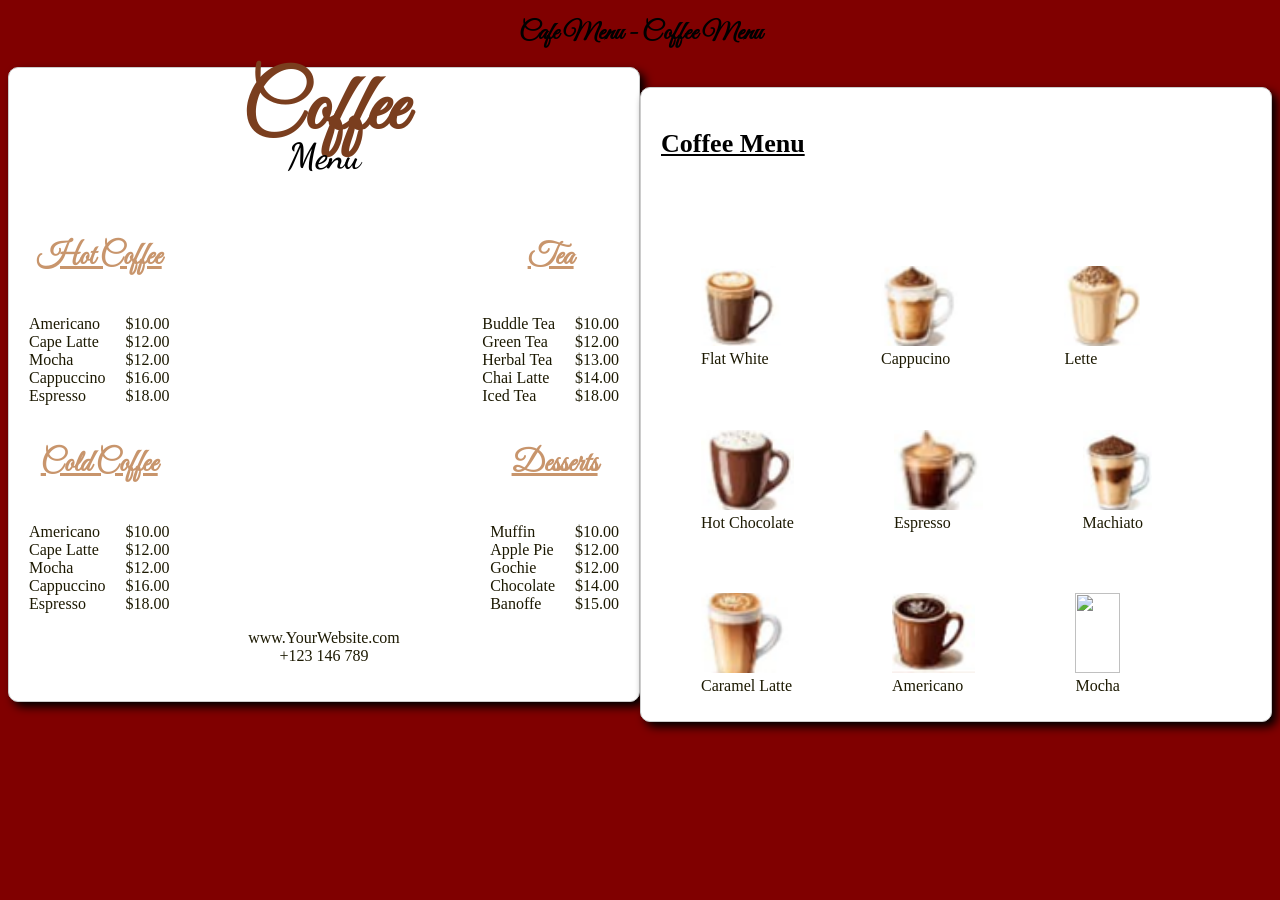
==== coffee.html @ e01375e5 "uploaded initial version" ====
<!DOCTYPE html>
<html>
<head>
	<meta charset="utf-8">
	<meta name="viewport" content="width=device-width, initial-scale=1">
	<title>Coffee Menu</title>
	<link href="https://fonts.googleapis.com/css2?family=Great+Vibes&family=Dancing+Script:wght@700&display=swap" rel="stylesheet">
	<style>
		body {
			background-color: #800000;
			color: #1c1902;
		}
	 section {
	  width: 50%;
      padding: 20px;
      border: 1px solid #ccc;
      border-radius: 10px;
      background-color: white;
      box-shadow: 5px 5px 10px rgba(0, 0, 0, 1.0);
		}
		main {
			display: flex;
			justify-content: space-between;
		}
		.menu {
			display: flex;
			justify-content: space-between;
			gap: 20px;
		}
		h4 {
			text-align: center;
			color: #c8956c;
			font-family: 'Great Vibes', cursive;
			text-decoration: underline;
			font-size: 30px;

		}
		h2 {
			text-align: center;
			color: #6b3a1f;
			font-family:'Palatino Linotype', Palatino, serif;
			font-size: 24px;
		}
		h1 {
			text-align: center;
			color: black;
			font-size: 26px;
			font-family: 'Great Vibes', cursive;

		}
		.footer {
			text-align: center;
		}
		span {
			font-family:  'Book Antiqua', Palatino, serif;
		}
		.side {
			display: flex;
			justify-content: space-between;
		}
		.two {
			display: flex;
			flex-wrap: wrap;
			gap: 20px;
			position: relative;
			top: 20px;
		}
		.photo img{
			width: 100%;
			height: 80px;
			object-fit: cover;
		}
		.black {
			font-weight: bold;
			color: black;
			text-decoration: underline;
			font-size: 26px;
		}
		.normal {
  font-family: 'Great Vibes', cursive;
  font-size: 80px;
  color: #7a3e1e;
  line-height: 0;
}
.italic {
  font-family: 'Dancing Script', cursive;
  font-size: 36px;  
  letter-spacing: 0;
  color: black;
}
</style>
</head>
<body>
	<h1>Cafe Menu - Coffee Menu</h1>

<main>
	<section>
		<h2> <span class="normal">Coffee </span><br> <span class="italic">Menu</span></h2>

		<article class="side">
			<article>
				<h4>Hot Coffee</h4>
				<div class="menu">
					<span>Americano</span>
					<span>$10.00</span>
				</div>
				<div class="menu">
					<span>Cape Latte</span>
					<span>$12.00</span>
				</div>
				<div class="menu">
					<span>Mocha</span>
					<span>$12.00</span>
				</div>
				<div class="menu">
					<span>Cappuccino</span>
					<span>$16.00</span>
				</div>
				<div class="menu">
					<span>Espresso</span>
					<span>$18.00</span>
				</div>
			</article>

			<article>
				<h4>Tea</h4>
				<div class="menu">
					<span>Buddle Tea</span>
					<span>$10.00</span>
				</div>
				<div class="menu">
					<span>Green Tea</span>
					<span>$12.00</span>
				</div>
				<div class="menu">
					<span>Herbal Tea</span>
					<span>$13.00</span>
				</div>
				<div class="menu">
					<span>Chai Latte</span>
					<span>$14.00</span>
				</div>
				<div class="menu">
					<span>Iced Tea</span>
					<span>$18.00</span>
				</div>
			</article>



		</article>

		<article class="side">
			
			<article>
				<h4>Cold Coffee</h4>
				<div class="menu">
					<span>Americano</span>
					<span>$10.00</span>
				</div>
				<div class="menu">
					<span>Cape Latte</span>
					<span>$12.00</span>
				</div>
				<div class="menu">
					<span>Mocha</span>
					<span>$12.00</span>
				</div>
				<div class="menu">
					<span>Cappuccino</span>
					<span>$16.00</span>
				</div>
				<div class="menu">
					<span>Espresso</span>
					<span>$18.00</span>
				</div>
			</article>


			<article>
				<h4>Desserts</h4>
				<div class="menu">
					<span>Muffin</span>
					<span>$10.00</span>
				</div>
				<div class="menu">
					<span>Apple Pie</span>
					<span>$12.00</span>
				</div>
				<div class="menu">
					<span>Gochie</span>
					<span>$12.00</span>
				</div>
				<div class="menu">
					<span>Chocolate</span>
					<span>$14.00</span>
				</div>
				<div class="menu">
					<span>Banoffe</span>
					<span>$15.00</span>
				</div>
			</article>
		</article>

		<p class="footer">www.YourWebsite.com <br> +123 146 789</p>
	</section>

	<section class="two">
		<h2 class="black"> Coffee Menu </h2>
		<article class="two">
		<div class="photo">
		<figure>
			<img src="flat.png">
			<figcaption>Flat White</figcaption>
		</figure>	
		</div>
		<div class="photo">
		<figure>
			<img src="capp.png">
			<figcaption>Cappucino</figcaption>
		</figure>	
		</div>
		<div class="photo">
		<figure>
			<img src="lette.png">
			<figcaption>Lette</figcaption>
		</figure>	
		</div>
		<div class="photo">
		<figure>
			<img src="f.png">
			<figcaption>Hot Chocolate</figcaption>
		</figure>	
		</div>
		<div class="photo">
		<figure>
			<img src="es.png">
			<figcaption>Espresso</figcaption>
		</figure>	
		</div>
		<div class="photo">
		<figure>
			<img src="ma.png">
			<figcaption>Machiato</figcaption>
		</figure>	
		</div>
		<div class="photo">
		<figure>
			<img src="cara.png">
			<figcaption>Caramel Latte</figcaption>
		</figure>	
		</div>
		<div class="photo">
		<figure>
			<img src="am.png">
			<figcaption>Americano</figcaption>
		</figure>	
		</div>
		<div class="photo">
		<figure>
			<img src="Mocho.png">
			<figcaption>Mocha</figcaption>
		</figure>	
		</div>
		</article>
	</section>
</main>
</body>
</html>
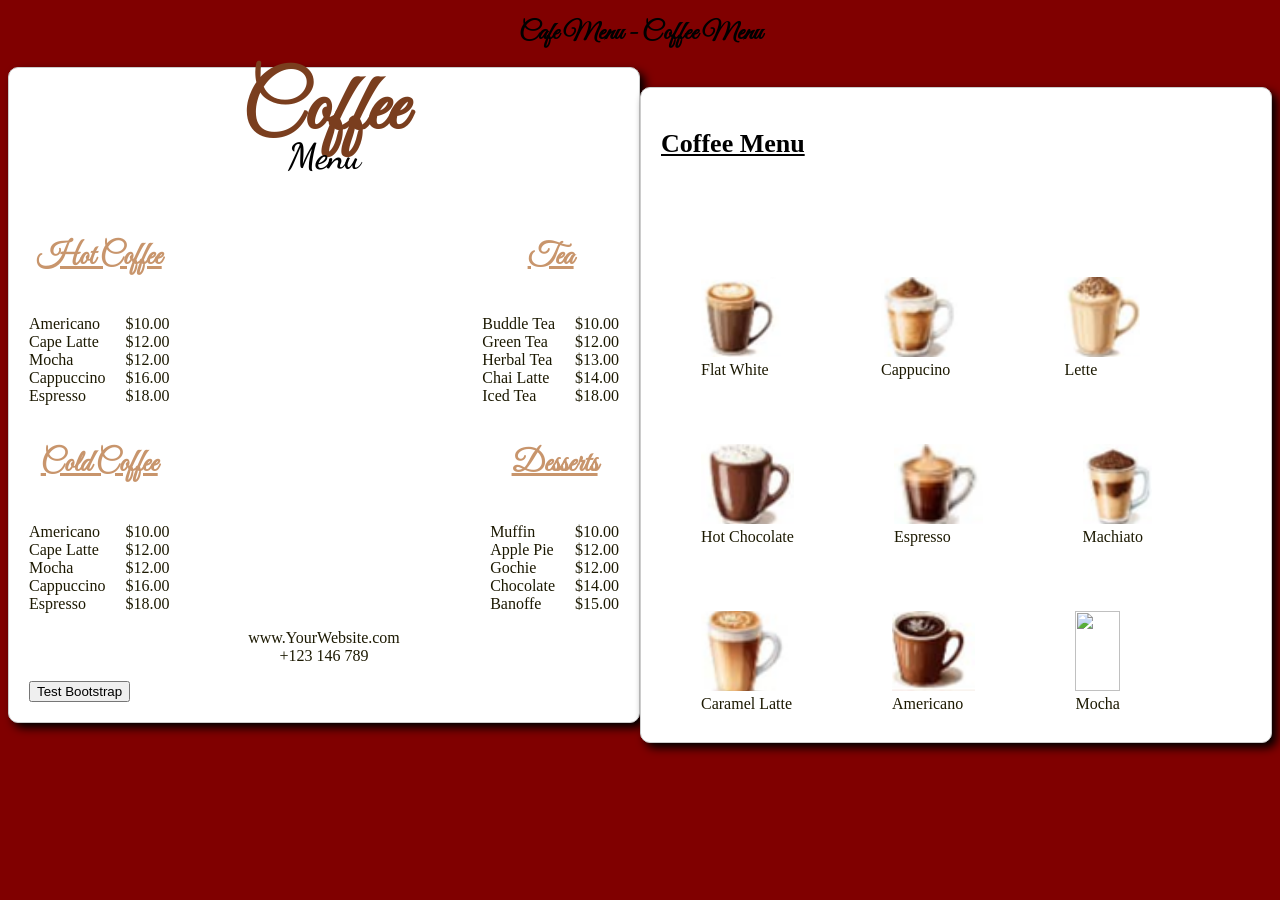
==== commit 47ec99fd: "Cleaned up repo and added project files" ====
--- a/coffee.html
+++ b/coffee.html
@@ -5,6 +5,8 @@
 	<meta name="viewport" content="width=device-width, initial-scale=1">
 	<title>Coffee Menu</title>
 	<link href="https://fonts.googleapis.com/css2?family=Great+Vibes&family=Dancing+Script:wght@700&display=swap" rel="stylesheet">
+	<link rel="stylesheet" href="bootstrap-5.3.8-dist/css/bootstrap.min.css">
+	<link rel="stylesheet" href="bootstrap-icons-1.11.3/font/bootstrap-icons.min.css">
 	<style>
 		body {
 			background-color: #800000;
@@ -203,6 +205,7 @@
 		</article>
 
 		<p class="footer">www.YourWebsite.com <br> +123 146 789</p>
+		<button class="btn btn-primary">Test Bootstrap</button>
 	</section>
 
 	<section class="two">
@@ -265,5 +268,6 @@
 		</article>
 	</section>
 </main>
+<script src="bootstrap-5.3.8-dist/js/bootstrap.bundle.min.js"></script>
 </body>
 </html>
